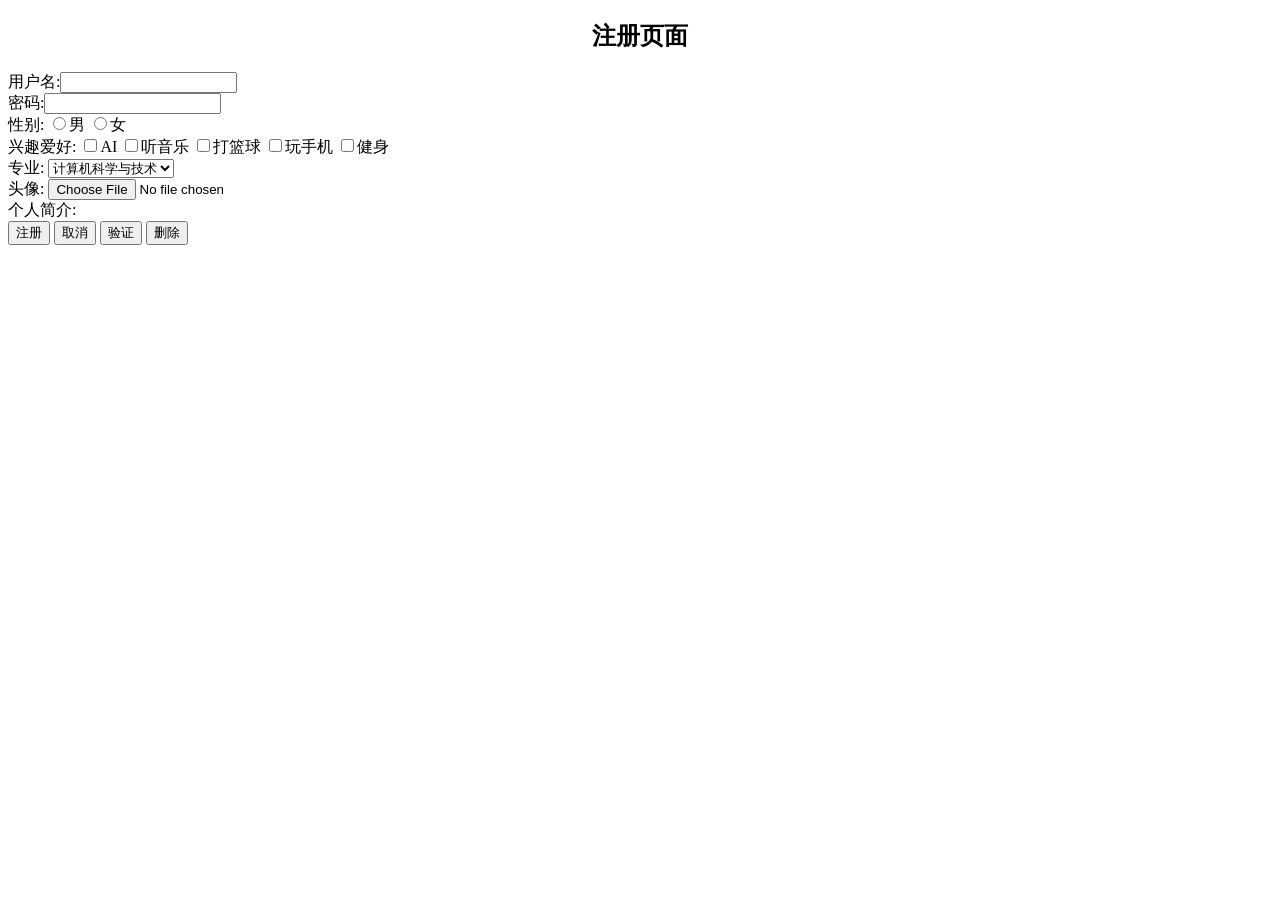
==== ch01/target/ch01-1.0-SNAPSHOT/regist.html @ 730ac94e "1" ====
<!DOCTYPE html>
<html>
	<head>
		<meta charset="utf-8">
		<title>注册页面</title>
	</head>
	<body>
		<h2 style="text-align: center;">注册页面</h2>
		<!-- 
		http://127.0.0.1:8848/web3434/regist.html?username=3024141812&password=123456&sex=0&hobby=1%22%22&hobby=3%22%22&pub=1&submit_but=%E6%8F%90%E4%BA%A4#
		-->
		<form action="./regist.jsp" method="get">
			用户名:<input type="text" name="username"/> <br/>
			密码:<input type="password" name="password"/> <br/>
			性别:
			<input type="radio" name="sex" value="0"/>男 
			<input type="radio" name="sex" value="1"/>女 <br/>
			兴趣爱好:
			<input type="checkbox" name="hobby" value="0" />AI
			<input type="checkbox" name="hobby" value="1" />听音乐
			<input type="checkbox" name="hobby" value="2" />打篮球
			<input type="checkbox" name="hobby" value="3" />玩手机
			<input type="checkbox" name="hobby" value="4" />健身 <br/>
			专业:
			<select name="pub" >
				<option value="1"> 计算机科学与技术 </option>
				<option value="2"> 软件工程 </option>
				<option value="3"> 网络工程 </option>	
			</select> <br />
			<!-- -->
			头像: 
			<input type="file" name="photo"/>
			<br/>
			个人简介:
			 <br/> 
			<input type="submit" value="注册" name="submit_but"/>
			<input type="reset" value="取消" name="reset_but"/>
			<input type="button" value="验证" name="but1" onclick="window.alert('验证密码')"/>
			<input type="button" value="删除" name="but2" onclick="window.alert('删除密码')"/>
			
			
		</form>
	</body>
</html>
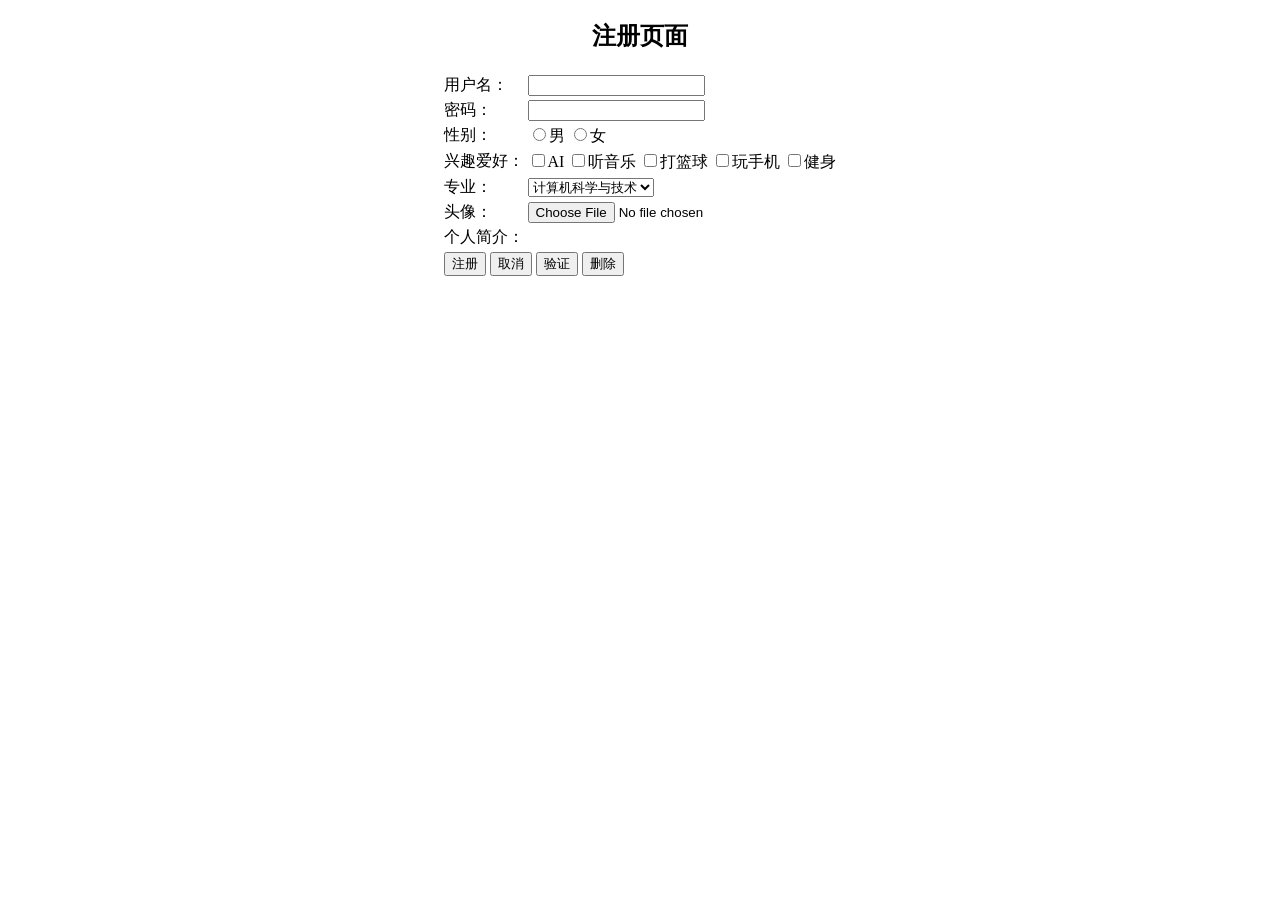
==== commit d95a65f5: "2" ====
--- a/ch01/target/ch01-1.0-SNAPSHOT/regist.html
+++ b/ch01/target/ch01-1.0-SNAPSHOT/regist.html
@@ -6,39 +6,67 @@
 	</head>
 	<body>
 		<h2 style="text-align: center;">注册页面</h2>
-		<!-- 
+		<!--
 		http://127.0.0.1:8848/web3434/regist.html?username=3024141812&password=123456&sex=0&hobby=1%22%22&hobby=3%22%22&pub=1&submit_but=%E6%8F%90%E4%BA%A4#
 		-->
-		<form action="./regist.jsp" method="get">
-			用户名:<input type="text" name="username"/> <br/>
-			密码:<input type="password" name="password"/> <br/>
-			性别:
-			<input type="radio" name="sex" value="0"/>男 
-			<input type="radio" name="sex" value="1"/>女 <br/>
-			兴趣爱好:
+		<form action="RegistServlet" method="post">
+<table style="margin: 0 auto;border: 1px">
+
+	<tr>
+		<td>用户名：</td>
+		<td><input type="text" name="username" /></td>
+	</tr>
+	<tr>
+		<td>密码：</td>
+		<td><input type="password" name="password" /></td>
+	</tr>
+	<tr>
+		<td>性别：</td>
+		<td>
+			<input type="radio" name="sex" value="0" />男
+			<input type="radio" name="sex" value="1" />女
+		</td>
+	</tr>
+	<tr>
+		<td>兴趣爱好：</td>
+		<td>
 			<input type="checkbox" name="hobby" value="0" />AI
 			<input type="checkbox" name="hobby" value="1" />听音乐
 			<input type="checkbox" name="hobby" value="2" />打篮球
 			<input type="checkbox" name="hobby" value="3" />玩手机
-			<input type="checkbox" name="hobby" value="4" />健身 <br/>
-			专业:
-			<select name="pub" >
-				<option value="1"> 计算机科学与技术 </option>
-				<option value="2"> 软件工程 </option>
-				<option value="3"> 网络工程 </option>	
-			</select> <br />
-			<!-- -->
-			头像: 
-			<input type="file" name="photo"/>
-			<br/>
-			个人简介:
-			 <br/> 
-			<input type="submit" value="注册" name="submit_but"/>
-			<input type="reset" value="取消" name="reset_but"/>
-			<input type="button" value="验证" name="but1" onclick="window.alert('验证密码')"/>
-			<input type="button" value="删除" name="but2" onclick="window.alert('删除密码')"/>
-			
-			
+			<input type="checkbox" name="hobby" value="4" />健身
+		</td>
+	</tr>
+	<tr>
+		<td>专业：</td>
+		<td>
+			<select name="major">
+				<option value="0">计算机科学与技术</option>
+				<option value="1">高数</option>
+				<option value="2">软件工程</option>
+				<option value="3">网络工程</option>
+			</select>
+		</td>
+	</tr>
+	<tr>
+		<td>头像：</td>
+		<td><input type="file" name="photo" /></td>
+	</tr>
+	<tr>
+		<td>个人简介：</td>
+		<td><br /></td>
+	</tr>
+	<tr>
+		<td colspan="2">
+			<input type="submit" value="注册" name="submit_but" />
+			<input type="reset" value="取消" name="reset_but" />
+			<input type="button" value="验证" name="but1" onclick="window.alert('验证密码')" />
+			<input type="button" value="删除" name="but2" onclick="window.alert('删除密码')" />
+		</td>
+	</tr>
+</table>
+
+
 		</form>
 	</body>
 </html>
